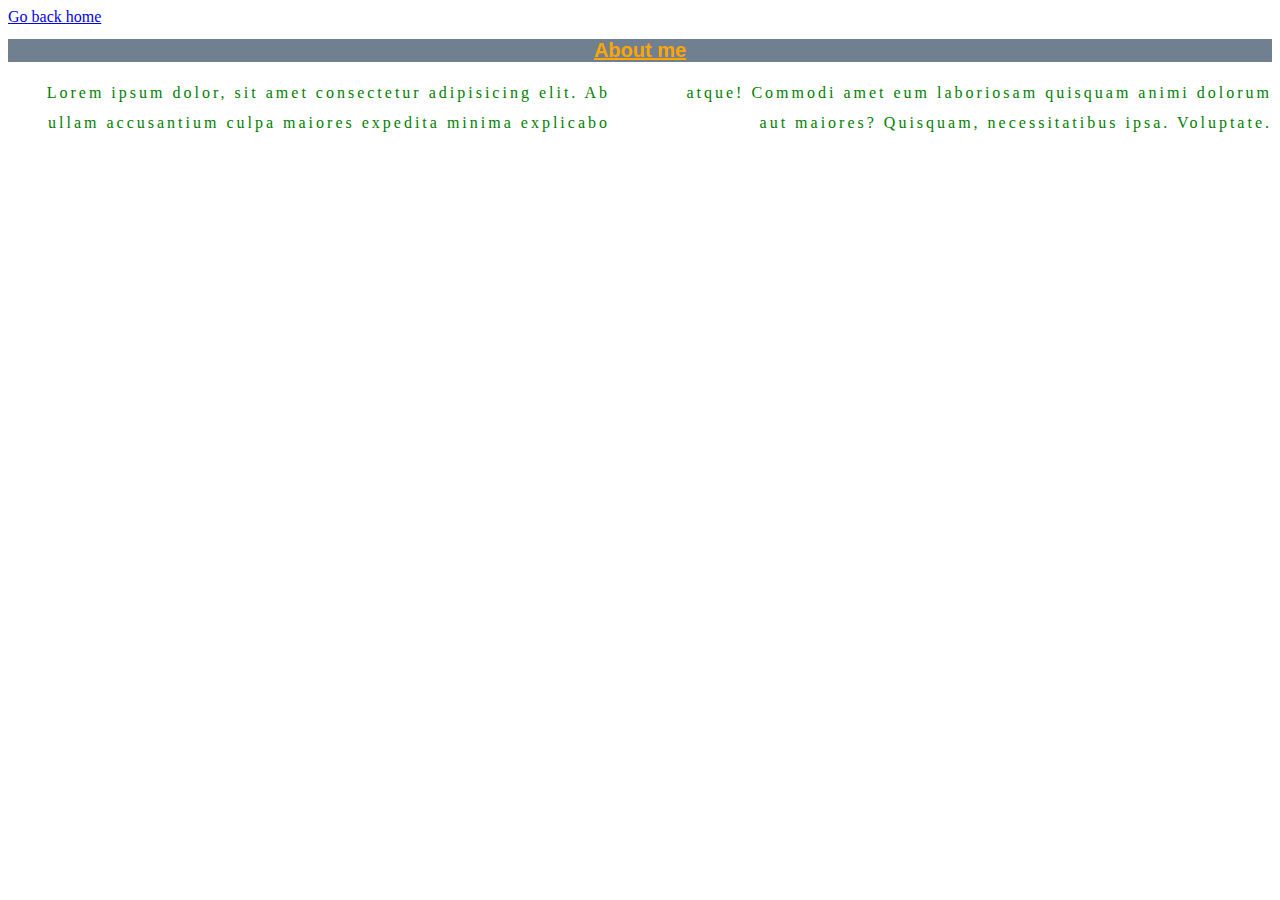
==== about.html @ 22cd1613 "CSS Tutorial-Day 1" ====
<!DOCTYPE html>
<html lang="en">
<head>
    <meta charset="UTF-8">
    <meta name="viewport" content="width=device-width, initial-scale=1.0">
    <title>CSS Basics</title>
    <link rel="stylesheet" href="css/main.css">
</head>
<body>
    <a href="index.html">Go back home</a>
    <h1>About me</h1>

    <p>Lorem ipsum dolor, sit amet consectetur adipisicing elit. Ab ullam accusantium culpa maiores expedita minima explicabo atque! Commodi amet eum laboriosam quisquam animi dolorum aut maiores? Quisquam, necessitatibus ipsa. Voluptate.</p>
    
</body>
</html>
---- css/main.css ----
h1{
    color: orange;
    background-color: slategray;
    font-size: 20px;
    text-decoration: underline;
    font-family: arial;
    text-align: center;
}



p {
    color: green;
    text-align: right;
    line-height: 30px;
    letter-spacing: 3px;
    column-count: 2;
    column-gap: 60px;
}

ul {
    /* border-width: 4px;
    border-style: solid;
    border-color: crimson; */
    border-bottom: 4px solid crimson;
    border-left: 8px dashed crimson;

}

li {
    list-style-type:none;
}
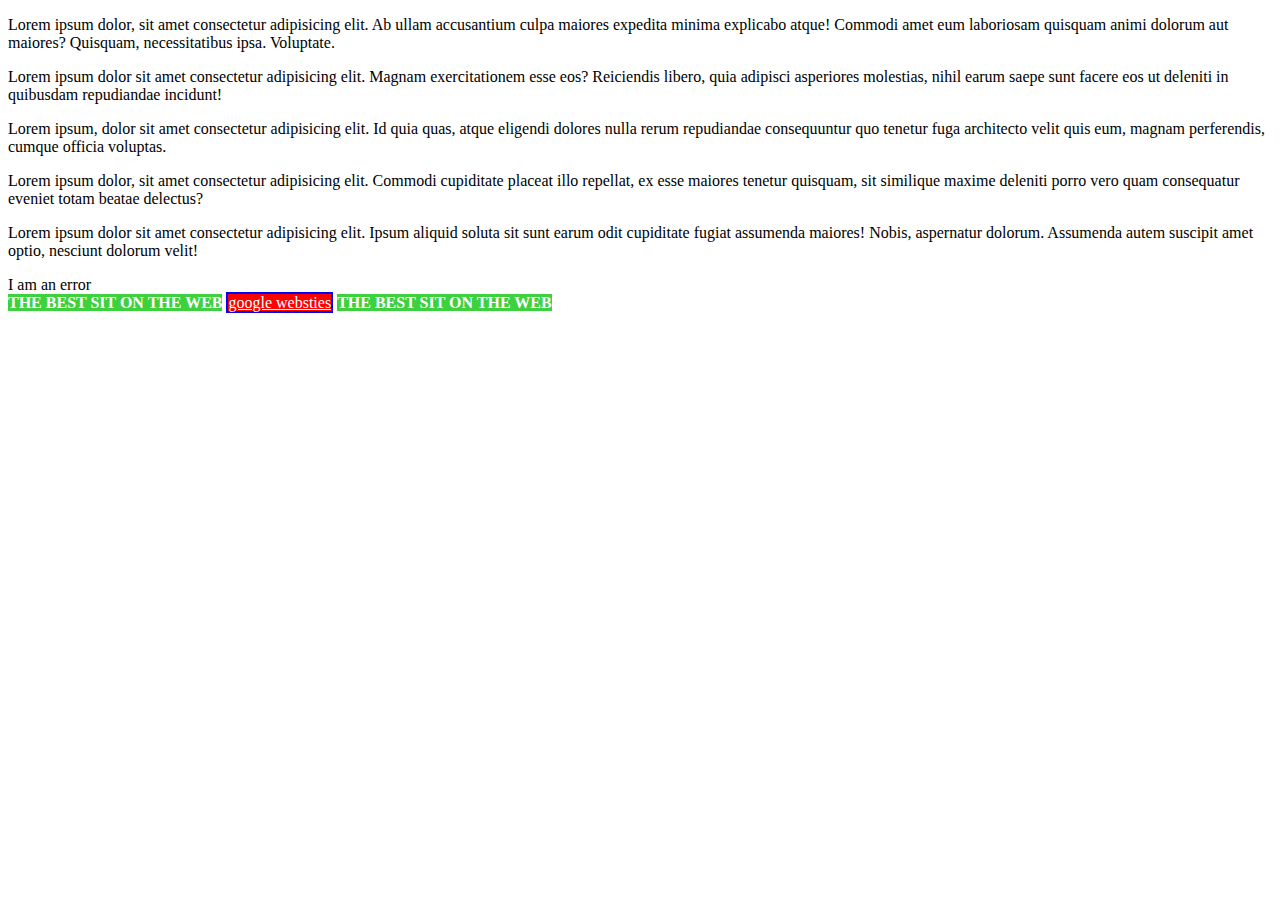
==== commit 4fa37959: "Classes Selectors" ====
--- a/about.html
+++ b/about.html
@@ -1,16 +1,49 @@
 <!DOCTYPE html>
 <html lang="en">
 <head>
-    <meta charset="UTF-8">
-    <meta name="viewport" content="width=device-width, initial-scale=1.0">
-    <title>CSS Basics</title>
-    <link rel="stylesheet" href="css/main.css">
+    <link rel="stylesheet" href="about.css">
+    <title>CSS BASICS</title>
 </head>
 <body>
-    <a href="index.html">Go back home</a>
-    <h1>About me</h1>
 
-    <p>Lorem ipsum dolor, sit amet consectetur adipisicing elit. Ab ullam accusantium culpa maiores expedita minima explicabo atque! Commodi amet eum laboriosam quisquam animi dolorum aut maiores? Quisquam, necessitatibus ipsa. Voluptate.</p>
-    
+    <div id="content">
+
+
+    <p>Lorem ipsum dolor, sit amet consectetur adipisicing elit. Ab ullam accusantium culpa maiores expedita minima explicabo atque! Commodi amet eum laboriosam quisquam animi dolorum aut maiores? 
+        Quisquam, necessitatibus ipsa. Voluptate.</p>
+
+        <p class="error">Lorem ipsum dolor sit amet consectetur 
+            adipisicing elit. Magnam exercitationem esse eos?
+             Reiciendis libero, quia adipisci asperiores
+              molestias, nihil earum saepe sunt facere eos ut 
+            deleniti in quibusdam repudiandae incidunt!</p>
+
+        <p class="success">Lorem ipsum, dolor sit amet 
+            consectetur adipisicing elit. Id quia quas, 
+            atque eligendi dolores nulla rerum 
+            repudiandae consequuntur quo tenetur fuga 
+            architecto velit quis eum, magnam perferendis, cumque officia voluptas.</p>
+
+        <p class="success feedback">Lorem ipsum dolor, sit amet 
+            consectetur adipisicing elit. Commodi 
+            cupiditate placeat illo repellat, ex esse
+             maiores tenetur quisquam, sit similique maxime 
+             deleniti porro vero quam consequatur eveniet 
+             totam beatae delectus?</p>
+
+    </div>
+
+    <p>Lorem ipsum dolor sit amet consectetur 
+        adipisicing elit. Ipsum aliquid soluta 
+        sit sunt earum odit cupiditate fugiat 
+        assumenda maiores! Nobis, aspernatur dolorum.
+         Assumenda autem suscipit amet optio, 
+         nesciunt dolorum velit!</p>
+
+    <div class="error">I am an error</div>
+
+    <a href="https://www.thenetninja.co.uk">The best sit on the web</a>
+    <a href="https:www.google.com">google websties</a>
+    <a href="https://www.thenetninja.co.uk">The best sit on the web</a>
+
 </body>
-</html>--- a/about.css
+++ b/about.css
@@ -0,0 +1,28 @@
+/* p.error{
+    color: red;
+}
+p.success{
+    color: #4fdb4f;
+}
+p.success.feedback{
+    border: 1px dashed #4fdb4f;
+}
+#content{
+    background-color: #ebebeb;
+    padding: 20px;
+} */
+/* div .error{ 
+    color: red;
+}*/
+a[href*="thenetninja"]{
+    background-color: #3dd13d;
+    color: white;
+    text-decoration: none;
+    font-weight: bold;
+    text-transform: uppercase;
+}
+a[href$=".com"]{
+    color: white;
+    background: red;
+    border: 2px solid blue;
+}